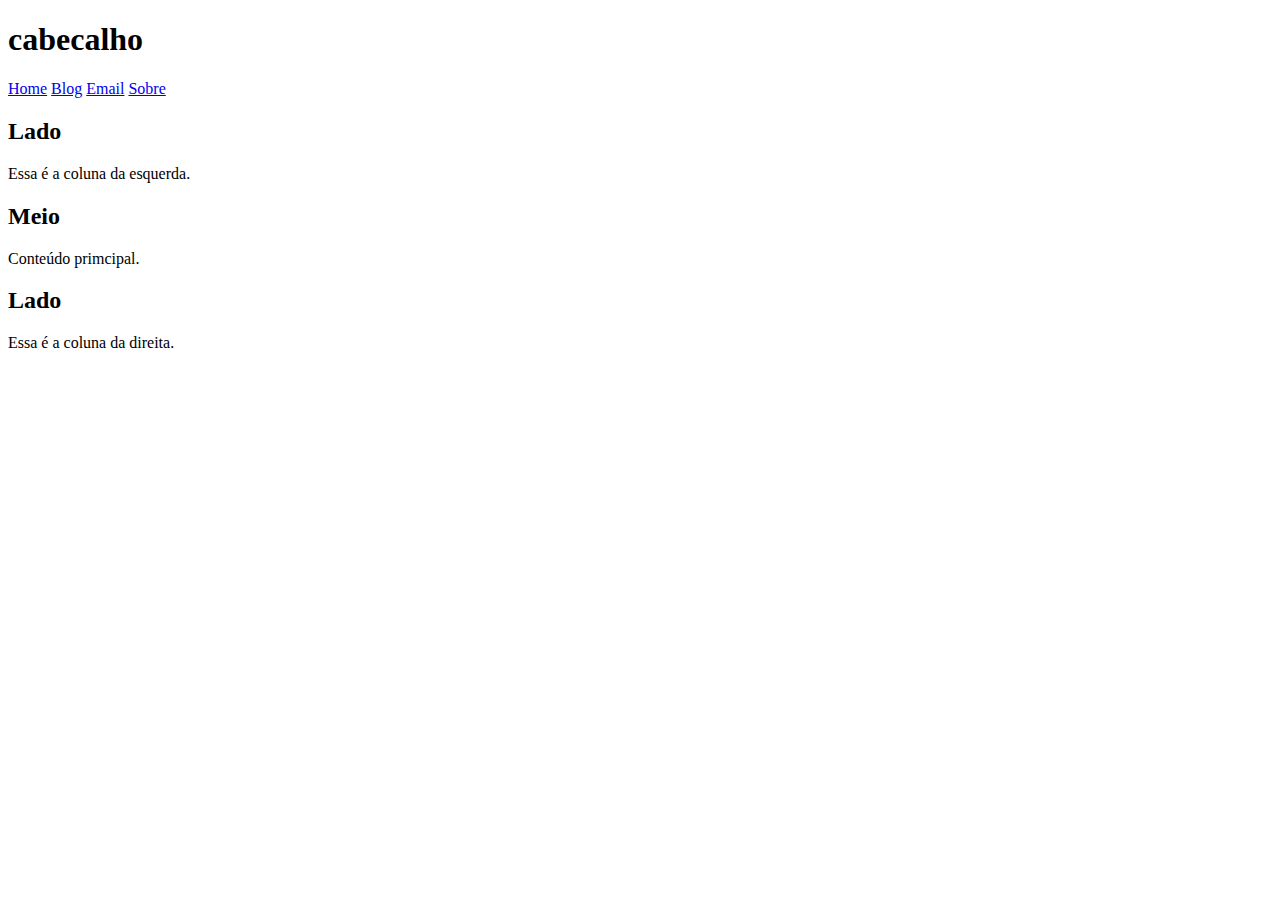
==== index.html @ 6a384724 "Create index.html" ====
<!DOCTYPE html>
<html lang="pt-br">
<head>
    <meta charset="UTF-8">
    <meta http-equiv="X-UA-Compatible" content="IE=edge">
    <meta name="viewport" content="width=device-width, initial-scale=1.0">
    <link rel="stylesheet" href="./style.css">
    <title>edu</title>
</head>
<body>
    <div class="cabeca">
        <h1>cabecalho</h1>
</div>
<div class="menu">
        <a href="#">Home</a>
        <a href="#">Blog</a>
        <a href="#">Email</a>
        <a href="#">Sobre</a>
</div>
<div class="conteudo">
    <div class="col-lateral">
        <h2>Lado</h2>
        <p>Essa é a coluna da esquerda.</p>
    </div>
    <div class="col-centro">
        <h2>Meio</h2>
        <p>Conteúdo primcipal.</p>
    </div>
    <div class="col-lateral">
        <h2>Lado</h2>
        <p>Essa é a coluna da direita.</p>
    </div>
</div>
</body>
</html>
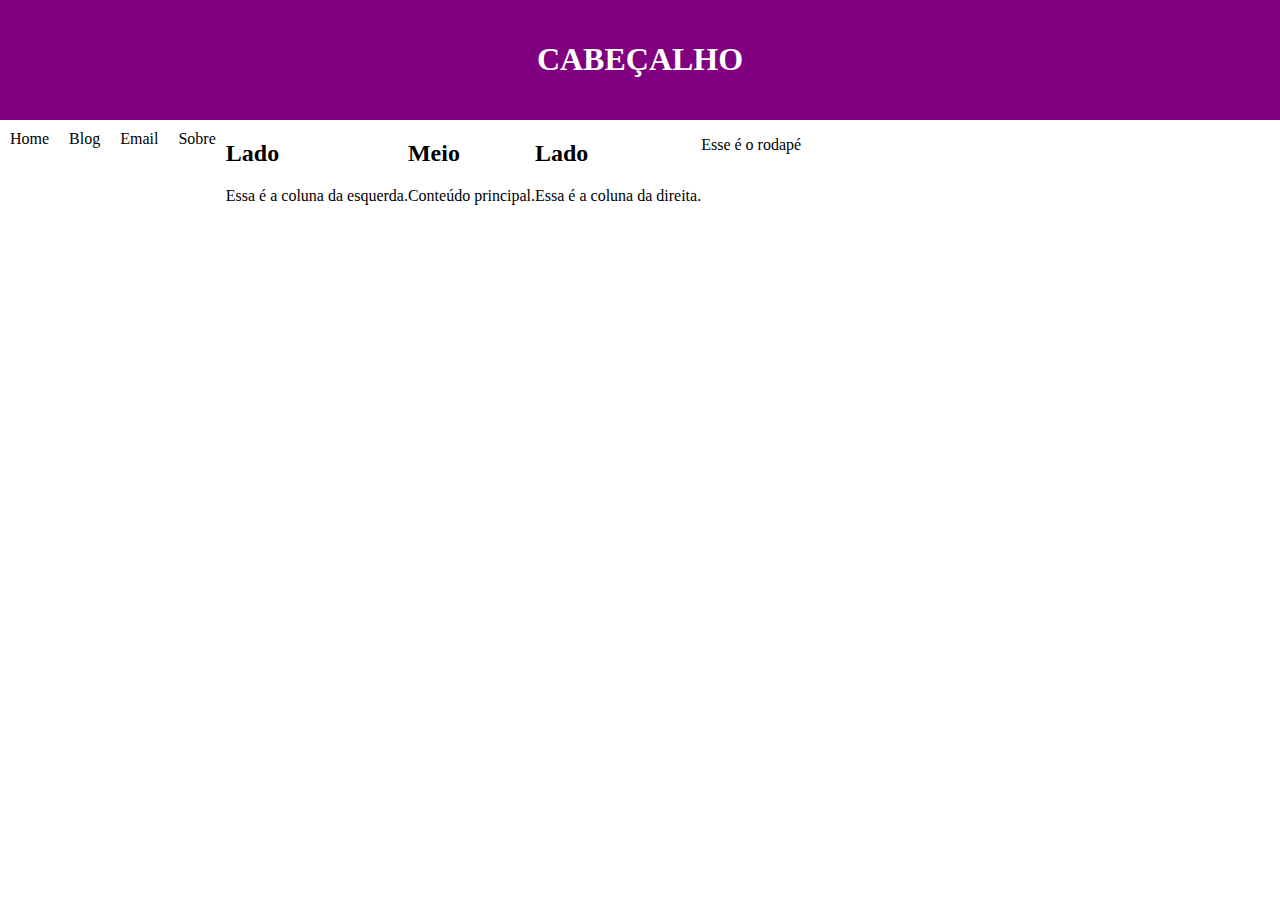
==== commit b287f367: "Update index.html" ====
--- a/index.html
+++ b/index.html
@@ -1,35 +1,42 @@
 <!DOCTYPE html>
 <html lang="pt-br">
+
 <head>
     <meta charset="UTF-8">
     <meta http-equiv="X-UA-Compatible" content="IE=edge">
     <meta name="viewport" content="width=device-width, initial-scale=1.0">
     <link rel="stylesheet" href="./style.css">
-    <title>edu</title>
+    <title>Ensaio sobre ela</title>
 </head>
+
 <body>
     <div class="cabeca">
-        <h1>cabecalho</h1>
-</div>
-<div class="menu">
+        <h1>CABEÇALHO</h1>
+    </div>
+    <div class="menu">
         <a href="#">Home</a>
         <a href="#">Blog</a>
         <a href="#">Email</a>
         <a href="#">Sobre</a>
-</div>
-<div class="conteudo">
-    <div class="col-lateral">
-        <h2>Lado</h2>
-        <p>Essa é a coluna da esquerda.</p>
     </div>
-    <div class="col-centro">
-        <h2>Meio</h2>
-        <p>Conteúdo primcipal.</p>
+    <div class=" conteudo">
+        <div class="col-lateral">
+            <h2 id="j">Lado</h2>
+            <p id="s">Essa é a coluna da esquerda.</p>
+        </div>
+        <div class="col-centro">
+            <h2 id="j">Meio</h2>
+            <p id="s">Conteúdo principal.</p>
+        </div>
+        <div class="col-lateral">
+            <h2 id="j">Lado</h2>
+            <p id="s">Essa é a coluna da direita.</p>
+        </div>
     </div>
-    <div class="col-lateral">
-        <h2>Lado</h2>
-        <p>Essa é a coluna da direita.</p>
+    <div class="rodapepsi">
+        <p id=>Esse é o rodapé</p>
+
     </div>
-</div>
 </body>
+
 </html>
--- a/style.css
+++ b/style.css
@@ -0,0 +1,30 @@
+body {
+    margin: 0;
+}
+.cabeca {
+    background-color: purple;
+    padding: 20px;
+    color: white;
+    text-align: center;
+    margin: 0;
+}
+.menu{
+    background-color:grey;
+}
+.menu a{
+    color: black;
+    text-decoration: none;
+    display: block;
+    float:left;
+    padding: 10px;
+}
+.menu a:hover{
+    color: purple;
+    background-color: pink;
+}
+.col-lateral{
+    float: left;
+}
+.col-centro{
+    float: left;
+}
